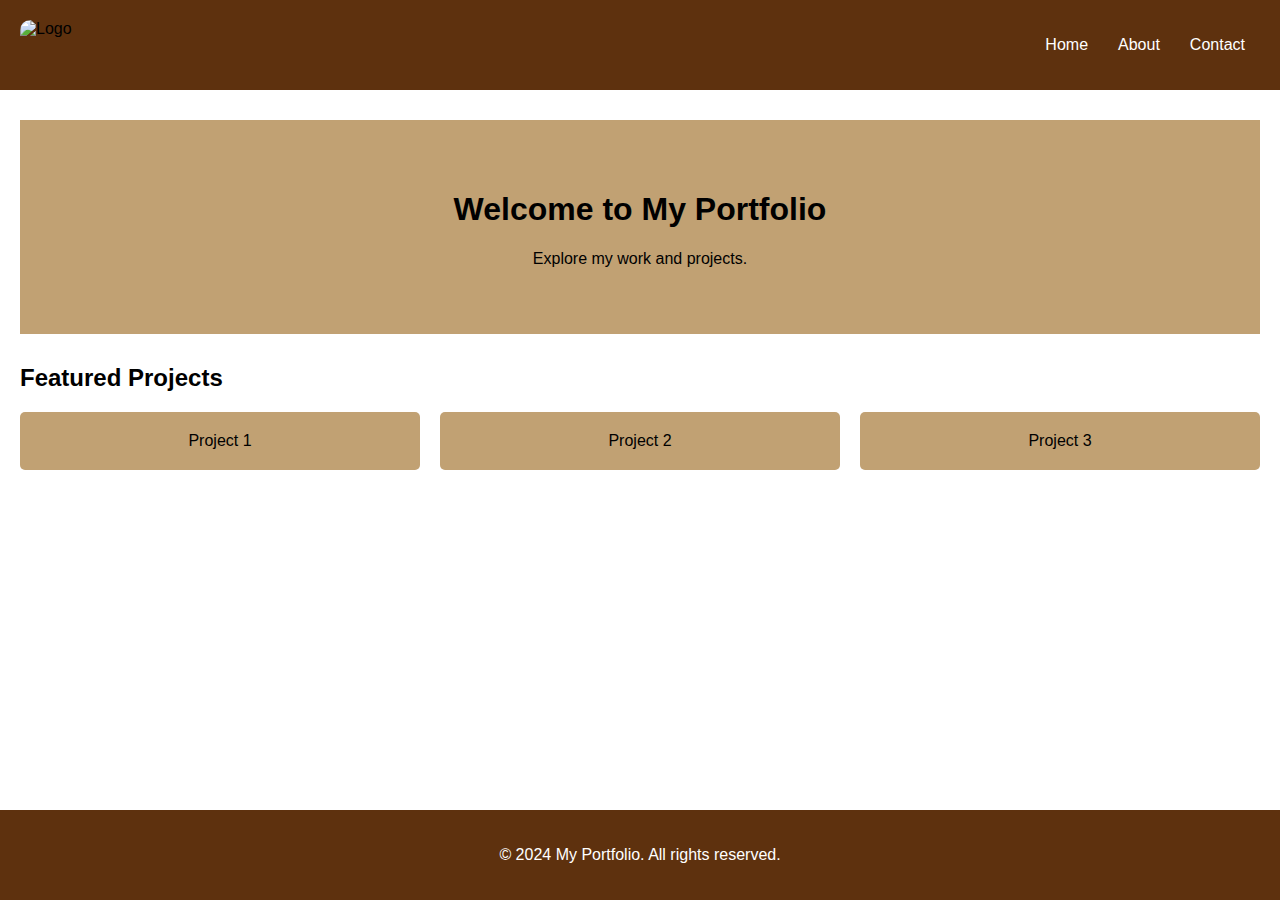
==== index.html @ 8104b9c7 "Add files via upload" ====
<!DOCTYPE html>
<html lang="en">
<head>
    <meta charset="UTF-8">
    <meta name="viewport" content="width=device-width, initial-scale=1.0">
    <title>My Portfolio</title>
    <link rel="stylesheet" href="styles.css">
</head>
<body>
    <div class="container">
        <header class="header">
            <img src="images/logo.png" alt="Logo" class="logo">
            <nav class="nav">
                <ul class="nav-list">
                    <li class="nav-item"><a href="index.html">Home</a></li>
                    <li class="nav-item"><a href="about.html">About</a></li>
                    <li class="nav-item"><a href="contact.html">Contact</a></li>
                </ul>
            </nav>
        </header>
        <main class="main">
            <section class="hero">
                <h1>Welcome to My Portfolio</h1>
                <p>Explore my work and projects.</p>
            </section>
            <section class="projects">
                <h2>Featured Projects</h2>
                <div class="project-list">
                    <div class="project-item">Project 1</div>
                    <div class="project-item">Project 2</div>
                    <div class="project-item">Project 3</div>
                </div>
            </section>
        </main>
        <footer class="footer">
            <p>&copy; 2024 My Portfolio. All rights reserved.</p>
        </footer>
    </div>
</body>
</html>
---- styles.css ----
body {
    font-family: Arial, sans-serif;
    margin: 0;
    padding: 0;
    box-sizing: border-box;
}

.container {
    display: grid;
    grid-template-areas: 
        'header'
        'main'
        'footer';
    grid-template-rows: auto 1fr auto;
    height: 100vh;
    gap: 10px;
}

.header {
    grid-area: header;
    background-color: #5e310e;
    padding: 20px;
    display: flex;
    justify-content: space-between;
    align-items: center;
}

.logo {
    height: 50px;
    border-radius: 20%;
}


.nav-list {
    display: flex;
    list-style: none;
    padding: 0;
    margin: 0;
}

.nav-item {
    margin: 0 15px;
    border-radius: 10%;
    
}

.nav-item a {
    text-decoration: none;
    color: #ffffff;
}

.nav-item a:hover {
    text-decoration: underline;
}

.main {
    grid-area: main;
    padding: 20px;
}

.hero {
    text-align: center;
    padding: 50px 0;
    background-color: #c1a173;
}

.projects {
    margin-top: 30px;
}

.project-list {
    display: flex;
    gap: 20px;
}

.project-item {
    flex: 1;
    background-color: #c1a173;
    padding: 20px;
    text-align: center;
    border-radius: 5px;
}

.footer {
    grid-area: footer;
    background-color: #5e310e;
    padding: 20px;
    text-align: center;
    color: white;
}

.about-content, .contact-content {
    padding: 20px;
    background-color: #fff;
    border-radius: 5px;
}

.contact-form {
    display: flex;
    flex-direction: column;
}

.contact-form label {
    margin-top: 10px;
}

.contact-form input, .contact-form textarea, .contact-form button {
    margin-top: 5px;
    padding: 10px;
    border: 1px solid #ddd;
    border-radius: 5px;
}

.contact-form button {
    background-color: #c1a173;
    color: white;
    border: none;
    cursor: pointer;
}

.contact-form button:hover {
    background-color: #5e310e;
}
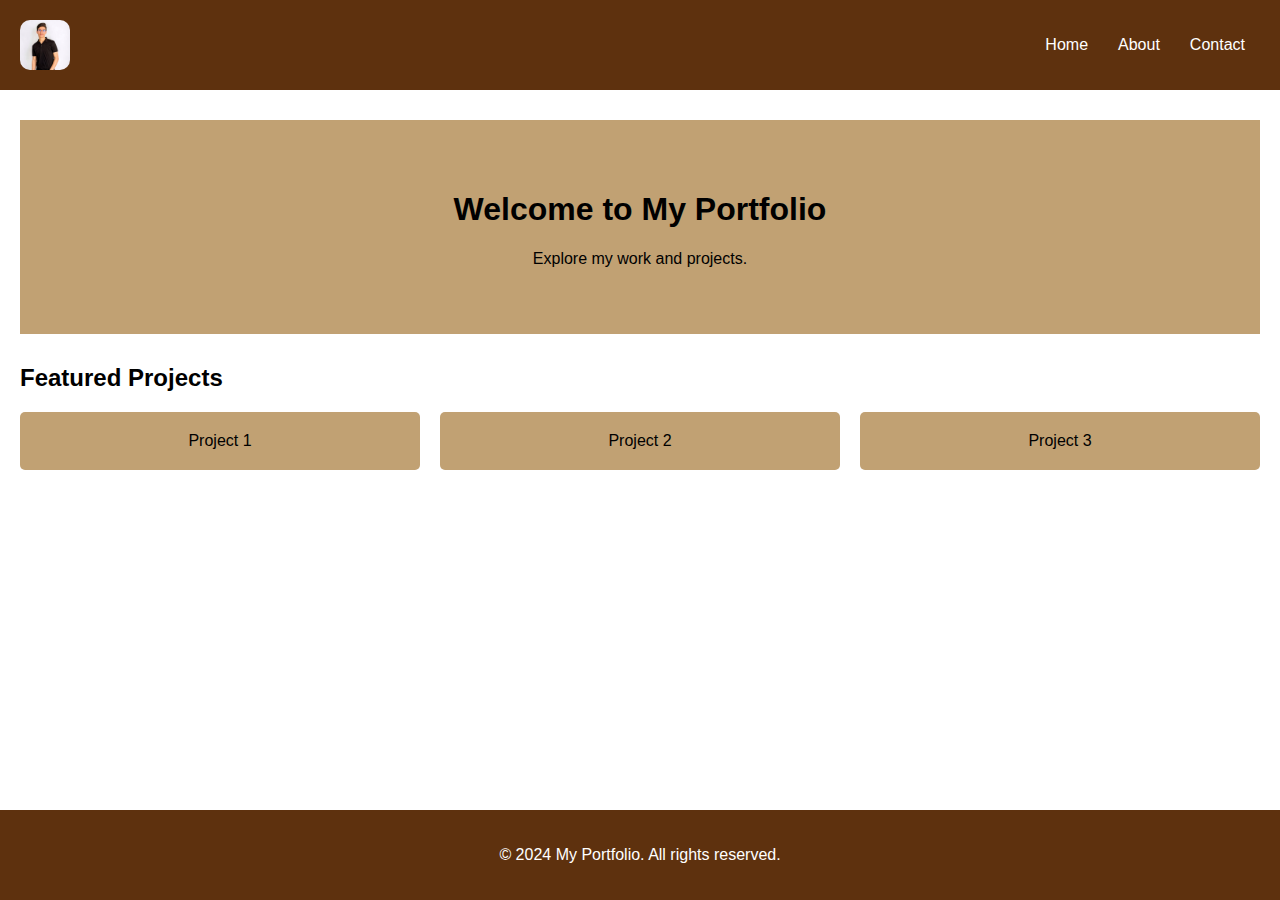
==== commit cd3f9bce: "Update index.html" ====
--- a/index.html
+++ b/index.html
@@ -9,7 +9,7 @@
 <body>
     <div class="container">
         <header class="header">
-            <img src="images/logo.png" alt="Logo" class="logo">
+            <img src="logo.png" alt="Logo" class="logo">
             <nav class="nav">
                 <ul class="nav-list">
                     <li class="nav-item"><a href="index.html">Home</a></li>
